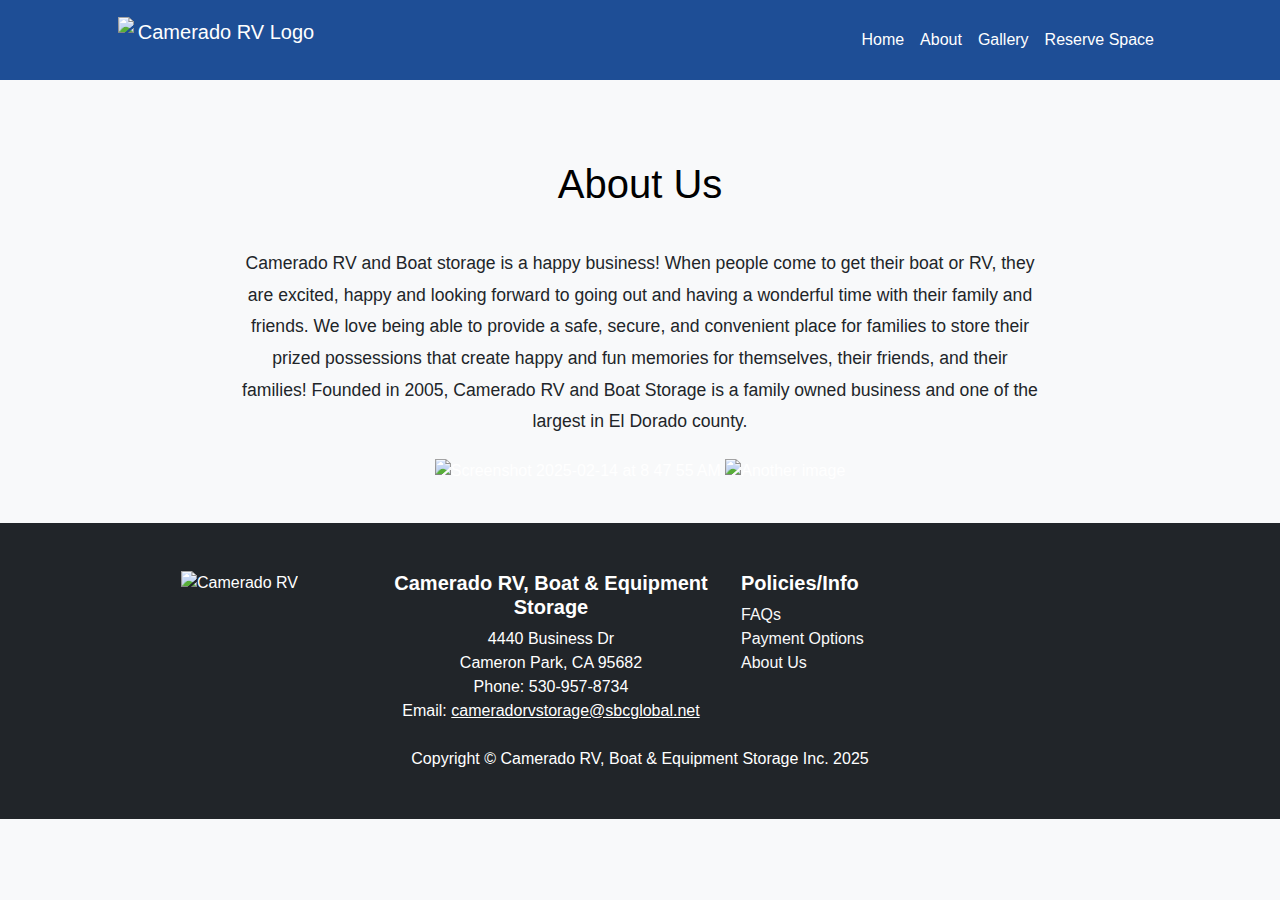
==== aboutUs.html @ fea1b85c "Update aboutUs.html" ====
<!DOCTYPE html>
<html lang="en">
<head>
    <meta charset="UTF-8">
    <meta name="viewport" content="width=device-width, initial-scale=1.0">
    <title>Camerado RV & Boat Storage</title>
    <!-- Bootstrap CSS -->
    <link href="https://cdn.jsdelivr.net/npm/bootstrap@5.2.3/dist/css/bootstrap.min.css" rel="stylesheet" />
    <!-- Bootstrap Icons (optional) -->
    <link href="https://cdn.jsdelivr.net/npm/bootstrap-icons@1.4.1/font/bootstrap-icons.css" rel="stylesheet" />
    <link href="css/styles.css" rel="stylesheet" />
    <style>
        body {
            margin: 0;
            font-family: -apple-system, BlinkMacSystemFont, "Segoe UI", Roboto, "Helvetica Neue", Arial, sans-serif;
            background-color: #f8f9fa;
            color: white;
            text-align: center;
        }
        
        .content {
            max-width: 1200px;
            margin: 0 auto;
            padding: 40px 20px;
        }

        footer.bg-dark {
        background-color: #212529 !important;
        color: #fff !important;
        }

        h1 {
            color: black;
            font-size: 2.5rem;
            text-align: center;
            margin: 40px 0;
        }

        .about-text {
            font-size: 1.1rem;
            margin: 20px auto;
            text-align: center;
            line-height: 1.8;
            color: #212529;
            max-width: 800px;
        }

        @media (max-width: 768px) {
            h1 {
                font-size: 2rem;
                padding: 0 15px;
            }
            
            .about-text {
                padding: 0 15px;
            }
        }
    </style>
</head>
<body>
        <!-- Responsive navbar-->
        <!-- Navigation Bar -->
    <nav class="navbar navbar-expand-lg navbar-dark bg-dark">
        <div class="container px-5">
            <a class="navbar-brand" href="index.html">
            <img src="https://github.com/user-attachments/assets/155be787-e9cf-4d9e-94eb-0f6d6c17f4b5" alt="Camerado RV Logo" width="200" height="50" class="d-inline-block align-text-top"></a>
            <button class="navbar-toggler" type="button" data-bs-toggle="collapse" data-bs-target="#navbarSupportedContent" aria-controls="navbarSupportedContent" aria-expanded="false" aria-label="Toggle navigation">
                <span class="navbar-toggler-icon"></span>
            </button>
            <div class="collapse navbar-collapse" id="navbarSupportedContent">
                <ul class="navbar-nav ms-auto mb-2 mb-lg-0">
                    <li class="nav-item">
                        <a class="nav-link" href="index.html">Home</a>
                    </li>
                    <li class="nav-item">
                        <a class="nav-link active" aria-current="page" href="aboutUs.html">About</a>
                    </li>
                    <li class="nav-item">
                        <a class="nav-link" href="gallery.html">Gallery</a>
                    </li>
                    <li class="nav-item">
                        <a class="nav-link" href="booking.html">Reserve Space</a>
                    </li>
                </ul>
            </div>
        </div>
    </nav>

    <!-- Page Content -->
    <div class="content">
        <h1>About Us</h1>
        <p class="about-text">
            Camerado RV and Boat storage is a happy business!  When people come to get their boat or RV, they are excited, happy and looking forward to going out and having a wonderful time with their family and friends.  We love being able to provide a safe, secure, and convenient place for families to store their prized possessions that create happy and fun memories for themselves, their friends, and their families!
             Founded in 2005, Camerado RV and Boat Storage is a family owned business and one of the largest in El Dorado county.
        </p>
<img width="420" alt="Screenshot 2025-02-14 at 8 47 55 AM" src="https://github.com/user-attachments/assets/236ac782-7e20-464b-99aa-2e66c0277778">
<img height="315" alt="Another image" src="https://github.com/user-attachments/assets/1ceeb659-eba3-42e3-a649-447e71ee2779">
    </div>


    
    <!-- Footer-->
    <footer class="py-5 bg-dark">
    <div class="container px-5">
        <div class="row">
            <!-- Image Section -->
            <div class="col-md-3 text-center">
                <img src="https://github.com/user-attachments/assets/155be787-e9cf-4d9e-94eb-0f6d6c17f4b5" alt="Camerado RV" class="img-fluid" width="150", height ="100">
            </div>
            <!-- Address Section -->
            <div class="col-md-4 text-center mb-4 mb-md-0">
                <h5 class="fw-bold">Camerado RV, Boat & Equipment Storage</h5>
                <p class="mb-0">4440 Business Dr</p>
                <p class="mb-0">Cameron Park, CA 95682</p>
                <p class="mb-0">Phone: 530-957-8734</p>
                <p class="mb-0">Email: <a href="mailto:cameradorvstorage@sbcglobal.net" style="color: white;" >cameradorvstorage@sbcglobal.net</a></p>
            </div>
            <!-- Policies Section -->
            <div class="col-md-5 text-center text-md-start">
                <h5 class="fw-bold">Policies/Info</h5>
                <ul class="list-unstyled">
                    <li><a href="#" class="text-light text-decoration-none">FAQs</a></li>
                    <li><a href="#" class="text-light text-decoration-none">Payment Options</a></li>
                    <li><a href="#" class="text-light text-decoration-none">About Us</a></li>
                </ul>
            </div>
        </div>
        <!-- Copyright Section -->
        <div class="text-center mt-4">
            <p class="m-0 text-white">Copyright &copy; Camerado RV, Boat & Equipment Storage Inc. 2025</p>
        </div>
    </div>
</footer>


    <!-- Bootstrap JS -->
    <script src="https://cdn.jsdelivr.net/npm/bootstrap@5.2.3/dist/js/bootstrap.bundle.min.js"></script>
</body>
</html>
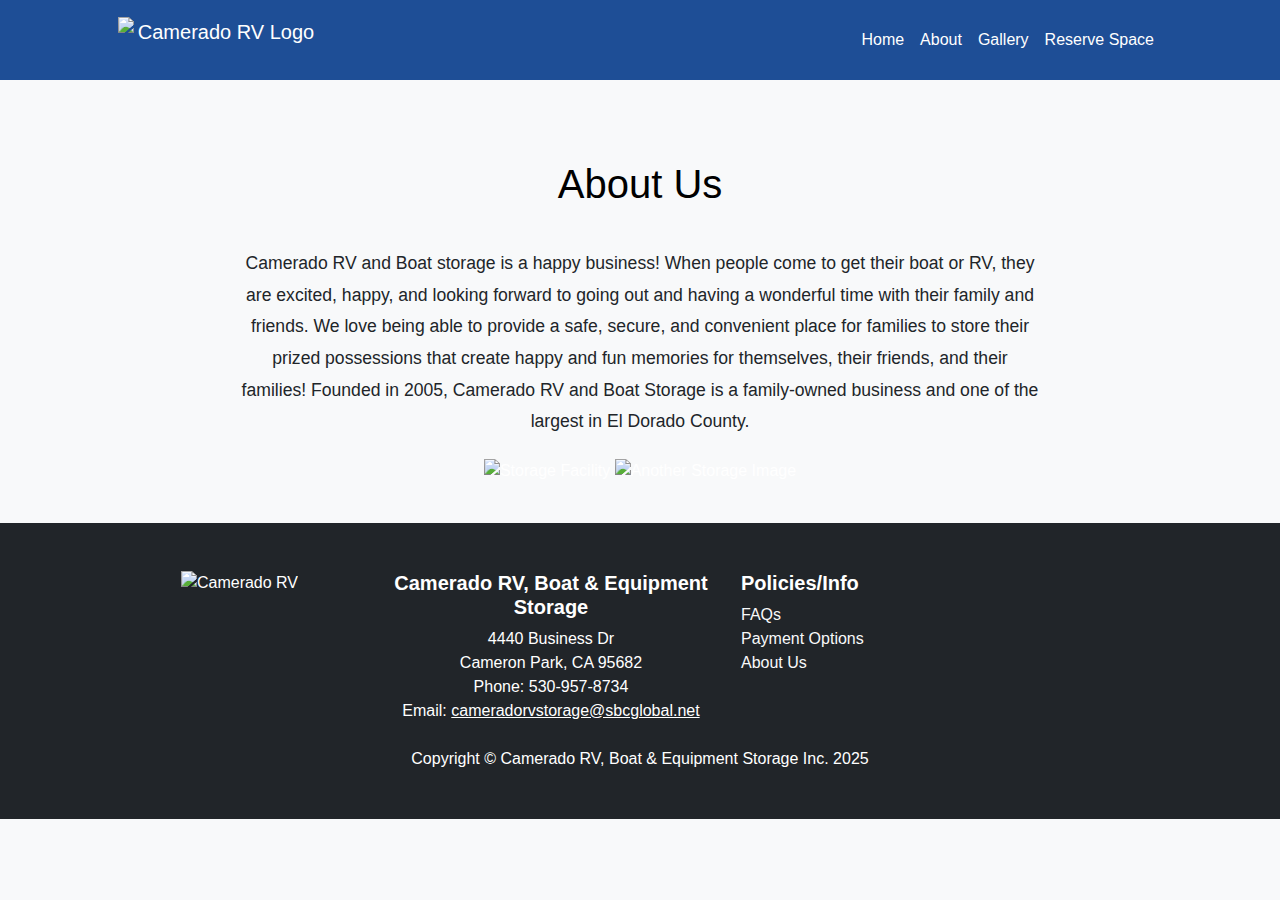
==== commit 427b7c28: "Update aboutUs.html" ====
--- a/aboutUs.html
+++ b/aboutUs.html
@@ -88,14 +88,17 @@
 
     <!-- Page Content -->
     <div class="content">
-        <h1>About Us</h1>
-        <p class="about-text">
-            Camerado RV and Boat storage is a happy business!  When people come to get their boat or RV, they are excited, happy and looking forward to going out and having a wonderful time with their family and friends.  We love being able to provide a safe, secure, and convenient place for families to store their prized possessions that create happy and fun memories for themselves, their friends, and their families!
-             Founded in 2005, Camerado RV and Boat Storage is a family owned business and one of the largest in El Dorado county.
-        </p>
-<img width="420" alt="Screenshot 2025-02-14 at 8 47 55 AM" src="https://github.com/user-attachments/assets/236ac782-7e20-464b-99aa-2e66c0277778">
-<img height="315" alt="Another image" src="https://github.com/user-attachments/assets/1ceeb659-eba3-42e3-a649-447e71ee2779">
+    <h1>About Us</h1>
+    <p class="about-text">
+        Camerado RV and Boat storage is a happy business! When people come to get their boat or RV, they are excited, happy, and looking forward to going out and having a wonderful time with their family and friends. We love being able to provide a safe, secure, and convenient place for families to store their prized possessions that create happy and fun memories for themselves, their friends, and their families!
+        Founded in 2005, Camerado RV and Boat Storage is a family-owned business and one of the largest in El Dorado County.
+    </p>
+
+    <div class="image-container">
+        <img src="https://github.com/user-attachments/assets/236ac782-7e20-464b-99aa-2e66c0277778" class="responsive-img" alt="Storage Facility">
+        <img src="https://github.com/user-attachments/assets/1ceeb659-eba3-42e3-a649-447e71ee2779" class="responsive-img" alt="Another Storage Image">
     </div>
+</div>
 
 
     
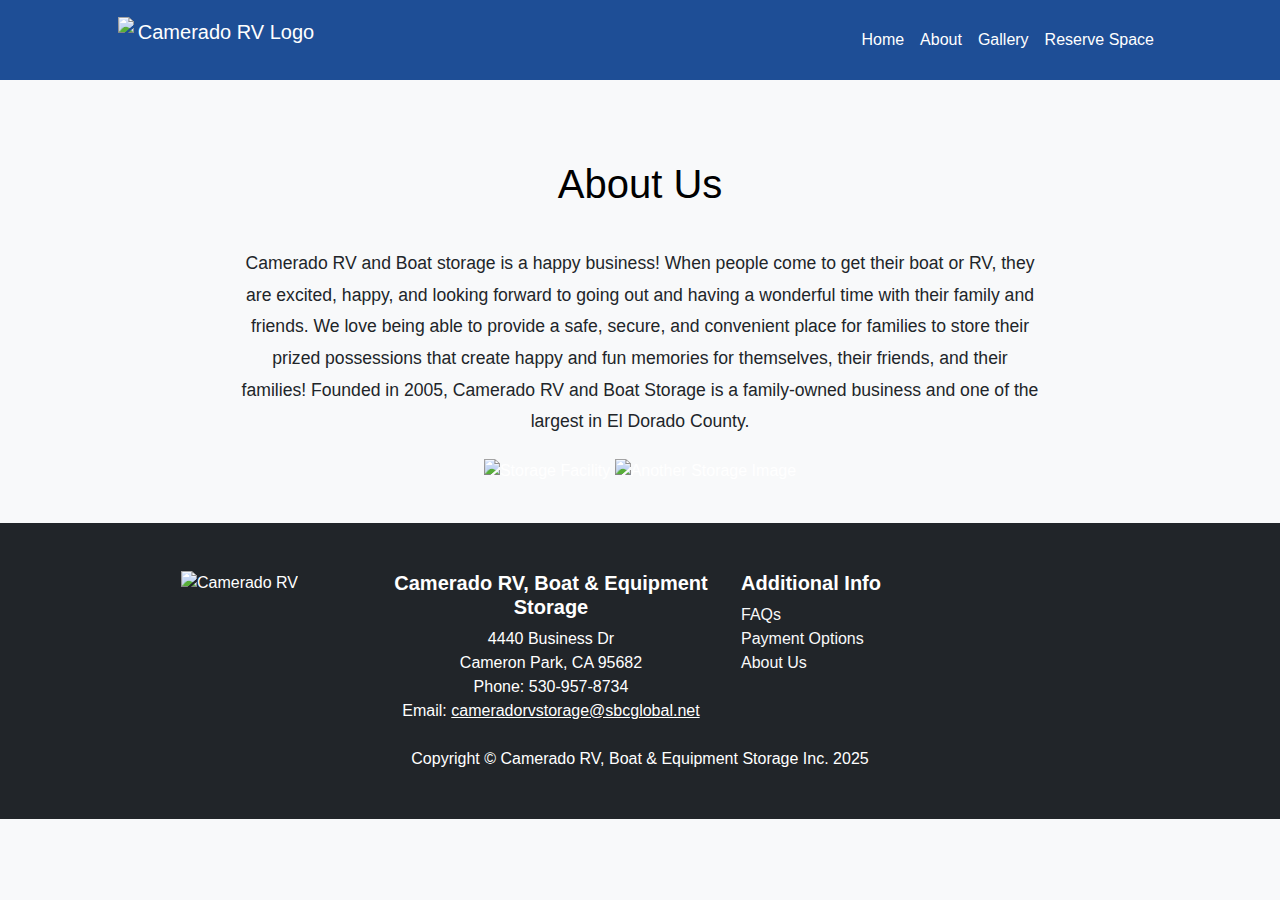
==== commit 2eaba71c: "Update aboutUs.html" ====
--- a/aboutUs.html
+++ b/aboutUs.html
@@ -120,7 +120,7 @@
             </div>
             <!-- Policies Section -->
             <div class="col-md-5 text-center text-md-start">
-                <h5 class="fw-bold">Policies/Info</h5>
+                <h5 class="fw-bold">Additional Info</h5>
                 <ul class="list-unstyled">
                     <li><a href="#" class="text-light text-decoration-none">FAQs</a></li>
                     <li><a href="#" class="text-light text-decoration-none">Payment Options</a></li>
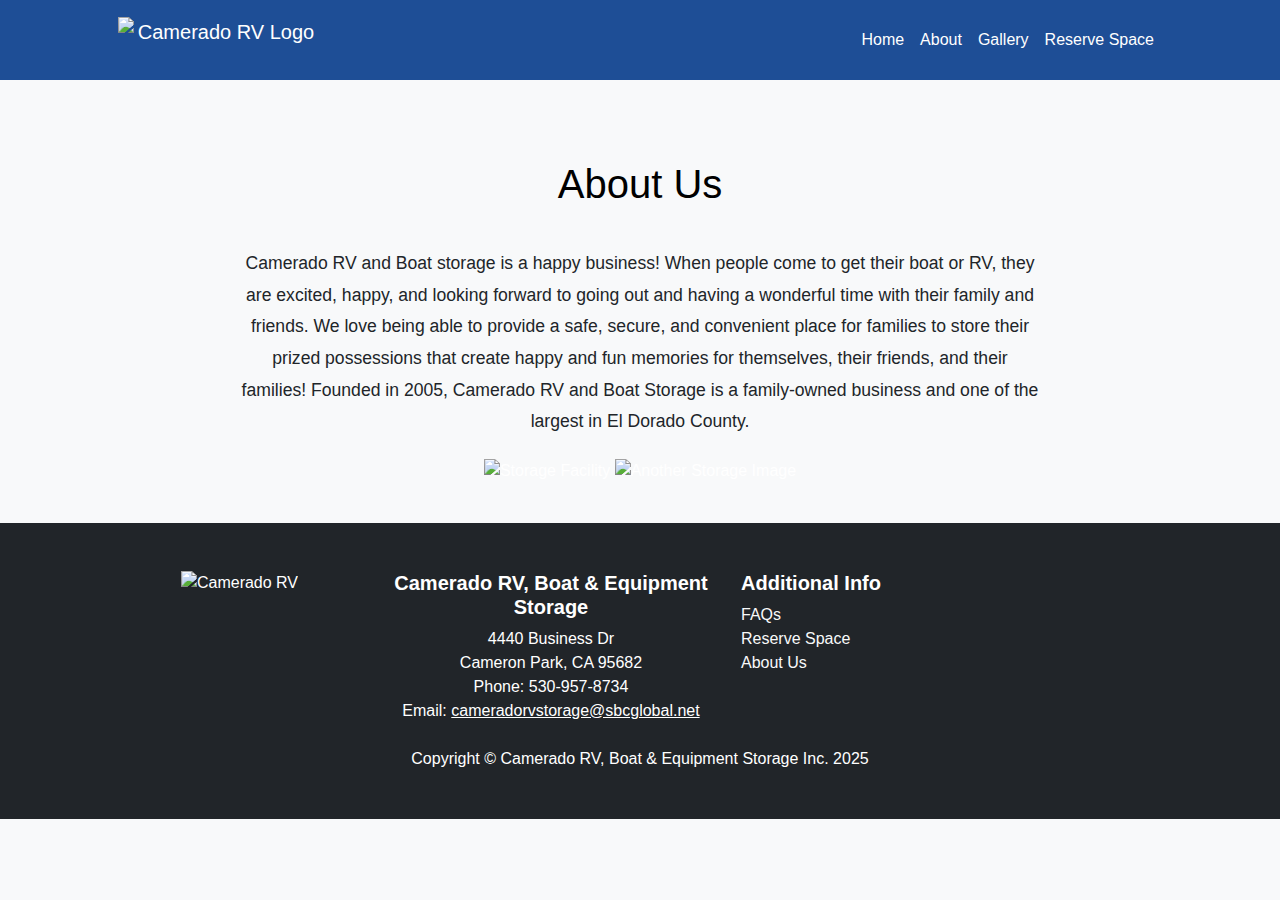
==== commit dbefafcd: "Update aboutUs.html" ====
--- a/aboutUs.html
+++ b/aboutUs.html
@@ -108,7 +108,7 @@
         <div class="row">
             <!-- Image Section -->
             <div class="col-md-3 text-center">
-                <img src="https://github.com/user-attachments/assets/155be787-e9cf-4d9e-94eb-0f6d6c17f4b5" alt="Camerado RV" class="img-fluid" width="150", height ="100">
+                <img src="https://github.com/user-attachments/assets/155be787-e9cf-4d9e-94eb-0f6d6c17f4b5" alt="Camerado RV" class="img-fluid" width="300", height ="200">
             </div>
             <!-- Address Section -->
             <div class="col-md-4 text-center mb-4 mb-md-0">
@@ -123,8 +123,8 @@
                 <h5 class="fw-bold">Additional Info</h5>
                 <ul class="list-unstyled">
                     <li><a href="#" class="text-light text-decoration-none">FAQs</a></li>
-                    <li><a href="#" class="text-light text-decoration-none">Payment Options</a></li>
-                    <li><a href="#" class="text-light text-decoration-none">About Us</a></li>
+                    <li><a href="booking.html" class="text-light text-decoration-none">Reserve Space</a></li>
+                    <li><a href="aboutUs.html" class="text-light text-decoration-none">About Us</a></li>
                 </ul>
             </div>
         </div>
